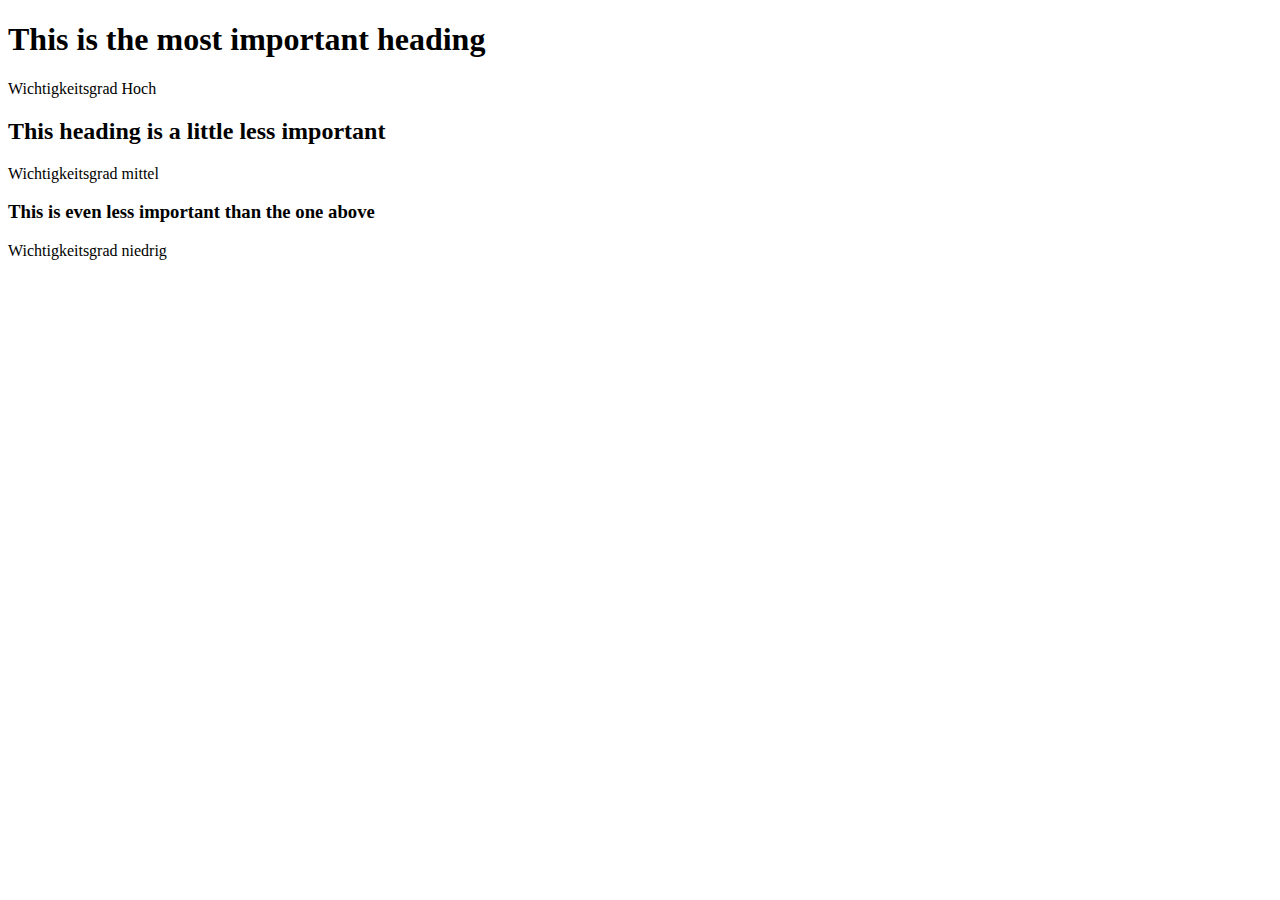
==== index2.html @ b604e74f "füge und bearbeite html datei" ====
<!DOCTYPE html> <!-- Deklaration des Dokumenttyps -->
<html lang="en"> <!-- Beginn des HTML-Dokuments mit Sprachangabe Englisch -->

<head> <!-- Kopfbereich des Dokuments -->
    <meta charset="utf-8" /> <!-- Zeichencodierung auf UTF-8 setzen -->
    <meta name="viewport" content="width=device-width, initial-scale=1.0" /> <!-- Einstellungen für die Ansicht auf mobilen Geräten -->
    <meta name="author" content="Bilal" /> <!-- Autor des Dokuments -->
    <meta name="description" content="Diese Webseite dient lediglich als Übung zur praktischen Anwendung der grundlegenden HTML-Struktur" /> <!-- Beschreibung des Dokuments -->
<title>Basic Structue Practice</title> <!-- Titel des Dokuments -->

</head><!-- Ende des Kopfbereichs -->

<body> <!-- Hauptbereich des Dokuments -->
    <h1>This is the most important heading</h1> <!-- Überschrift 1 für die wichtigsten Inhalte -->
    <p>Wichtigkeitsgrad Hoch</p> <!-- Absatz mit hoher Wichtigkeit -->
    <h2>This heading is a little less important</h2> <!-- Überschrift 2 für weniger wichtige Inhalte -->
    <p>Wichtigkeitsgrad mittel</p><!-- Absatz mit mittlerer Wichtigkeit -->
    <h3>This is even less important than the one above</h3> <!-- Überschrift 3 für noch weniger wichtige Inhalte -->
    <p>Wichtigkeitsgrad niedrig</p><!-- Absatz mit geringer Wichtigkeit -->
</body><!-- Ende des Hauptbereichs -->

</html> <!-- Ende des HTML-Dokuments -->
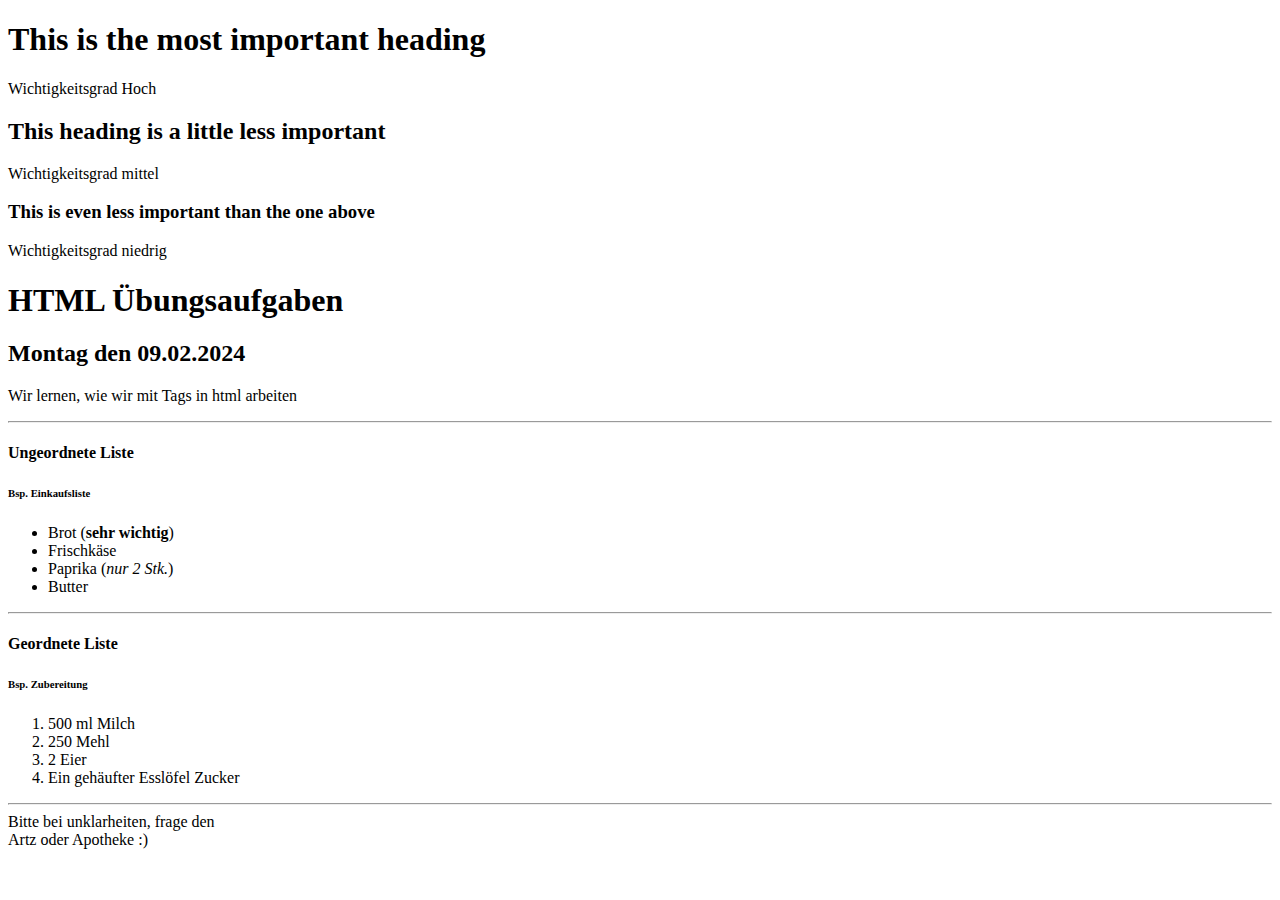
==== commit 01630e7a: "füge in html neue funktionen hinzu" ====
--- a/index2.html
+++ b/index2.html
@@ -17,6 +17,40 @@
     <p>Wichtigkeitsgrad mittel</p><!-- Absatz mit mittlerer Wichtigkeit -->
     <h3>This is even less important than the one above</h3> <!-- Überschrift 3 für noch weniger wichtige Inhalte -->
     <p>Wichtigkeitsgrad niedrig</p><!-- Absatz mit geringer Wichtigkeit -->
+    <h1>HTML Übungsaufgaben</h1>
+    <h2>Montag den 09.02.2024</h2>
+    <p>Wir lernen, wie wir mit Tags in html arbeiten</p>
+    <hr />
+    <h4>Ungeordnete Liste</h4>
+    <h6>Bsp. Einkaufsliste</h6>
+    <div>
+    <ul>
+        <li>Brot (<strong>sehr wichtig</strong>)</li>
+        <li>Frischkäse</li>
+        <li>Paprika (<em>nur 2 Stk.</em>)</li>
+        <li>Butter</li>
+    </ul>
+</div>
+    <hr />
+<div>
+    <h4>Geordnete Liste</h4>
+    <h6>Bsp. Zubereitung</h6>
+
+    <ol>
+        <li>500 ml Milch</li>
+        <li>250 Mehl</li>
+        <li>2 Eier</li>
+        <li>Ein gehäufter Esslöfel Zucker</li>
+    </ol>
+    <hr />
+
+    Bitte bei unklarheiten, frage den
+    <br />
+    Artz oder Apotheke :)
+
+</div>
+
+
 </body><!-- Ende des Hauptbereichs -->
 
 </html> <!-- Ende des HTML-Dokuments -->
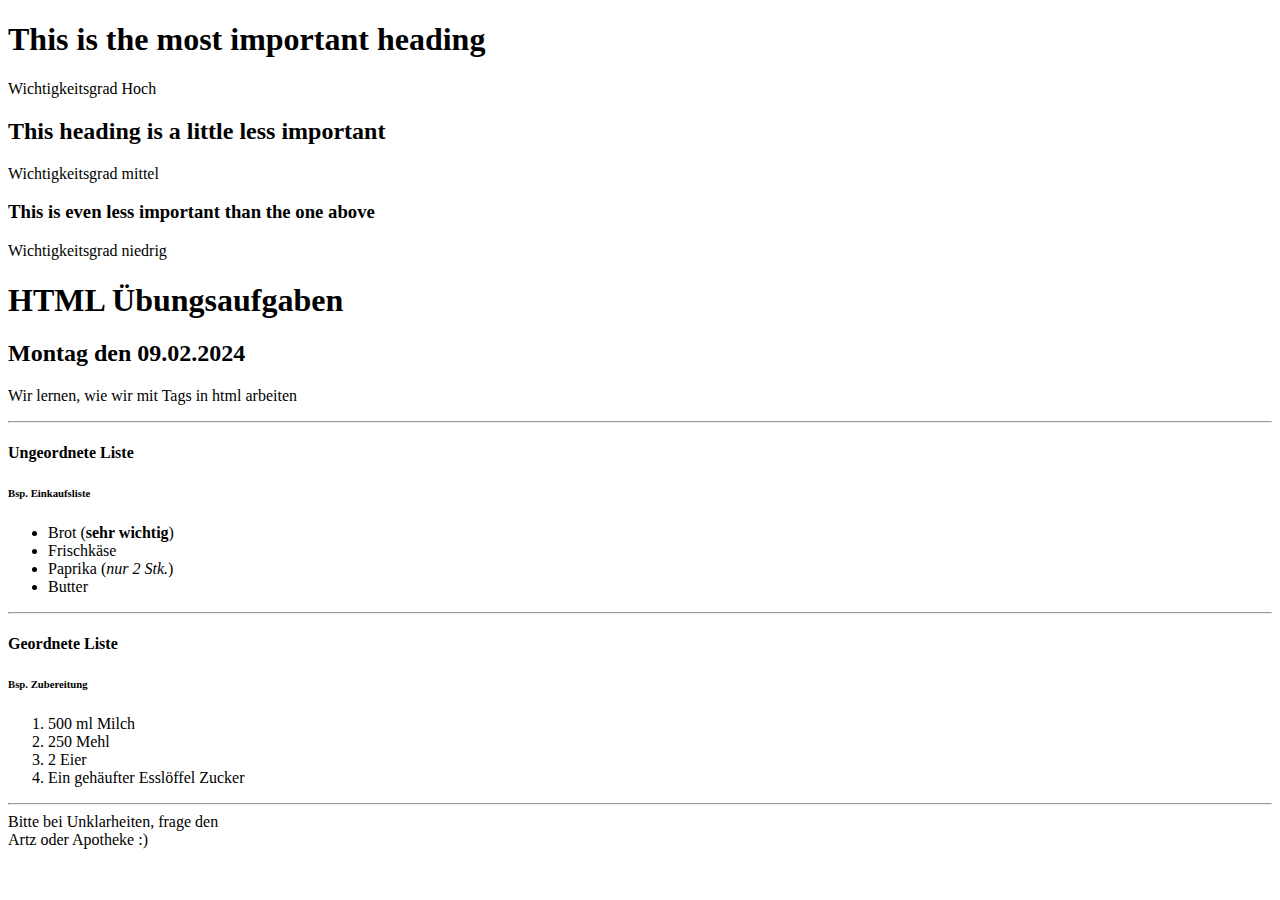
==== commit 19ffcc6e: "füge in kommentare hinzu" ====
--- a/index2.html
+++ b/index2.html
@@ -14,38 +14,41 @@
     <h1>This is the most important heading</h1> <!-- Überschrift 1 für die wichtigsten Inhalte -->
     <p>Wichtigkeitsgrad Hoch</p> <!-- Absatz mit hoher Wichtigkeit -->
     <h2>This heading is a little less important</h2> <!-- Überschrift 2 für weniger wichtige Inhalte -->
-    <p>Wichtigkeitsgrad mittel</p><!-- Absatz mit mittlerer Wichtigkeit -->
+    <p>Wichtigkeitsgrad mittel</p> <!-- Absatz mit mittlerer Wichtigkeit -->
     <h3>This is even less important than the one above</h3> <!-- Überschrift 3 für noch weniger wichtige Inhalte -->
-    <p>Wichtigkeitsgrad niedrig</p><!-- Absatz mit geringer Wichtigkeit -->
-    <h1>HTML Übungsaufgaben</h1>
+    <p>Wichtigkeitsgrad niedrig</p> <!-- Absatz mit geringer Wichtigkeit -->
+    <h1>HTML Übungsaufgaben</h1> <!-- Überschrift der ersten Ebene für den Titel der Übungsaufgaben -->
     <h2>Montag den 09.02.2024</h2>
     <p>Wir lernen, wie wir mit Tags in html arbeiten</p>
     <hr />
-    <h4>Ungeordnete Liste</h4>
-    <h6>Bsp. Einkaufsliste</h6>
+    <h4>Ungeordnete Liste</h4> <!-- Überschrift der vierten Ebene für die ungeordnete Liste -->
+    <h6>Bsp. Einkaufsliste</h6> <!-- Überschrift der sechsten Ebene als Beispielbeschreibung -->
+    
     <div>
-    <ul>
-        <li>Brot (<strong>sehr wichtig</strong>)</li>
-        <li>Frischkäse</li>
-        <li>Paprika (<em>nur 2 Stk.</em>)</li>
-        <li>Butter</li>
-    </ul>
-</div>
-    <hr />
-<div>
-    <h4>Geordnete Liste</h4>
-    <h6>Bsp. Zubereitung</h6>
-
-    <ol>
-        <li>500 ml Milch</li>
-        <li>250 Mehl</li>
-        <li>2 Eier</li>
-        <li>Ein gehäufter Esslöfel Zucker</li>
-    </ol>
-    <hr />
-
-    Bitte bei unklarheiten, frage den
-    <br />
+        <ul> <!-- Ungeordnete Liste beginnt -->
+            <li>Brot (<strong>sehr wichtig</strong>)</li> <!-- Eintrag für Brot mit einer starken Hervorhebung -->
+            <li>Frischkäse</li> <!-- Eintrag für Frischkäse -->
+            <li>Paprika (<em>nur 2 Stk.</em>)</li> <!-- Eintrag für Paprika mit einer Betonung auf die Anzahl -->
+            <li>Butter</li> <!-- Eintrag für Butter -->
+        </ul> <!-- Ungeordnete Liste endet -->
+    </div> <!-- Ende der DIV-Container -->
+    <hr /> <!-- Horizontale Trennlinie -->
+    
+    <div>
+        <h4>Geordnete Liste</h4> <!-- Überschrift der vierten Ebene für die geordnete Liste -->
+        <h6>Bsp. Zubereitung</h6> <!-- Überschrift der sechsten Ebene als Beispielbeschreibung -->
+    
+        <ol> <!-- Geordnete Liste beginnt -->
+            <li>500 ml Milch</li> <!-- Eintrag für 500 ml Milch -->
+            <li>250 Mehl</li> <!-- Eintrag für 250 Gramm Mehl -->
+            <li>2 Eier</li> <!-- Eintrag für 2 Eier -->
+            <li>Ein gehäufter Esslöffel Zucker</li> <!-- Eintrag für einen gehäuften Esslöffel Zucker -->
+        </ol> <!-- Geordnete Liste endet -->
+        <hr /> <!-- Horizontale Trennlinie -->
+    
+        Bitte bei Unklarheiten, frage den
+        <br /> <!-- Zeilenumbruch -->
+    </div> <!-- Ende der DIV-Container -->
     Artz oder Apotheke :)
 
 </div>
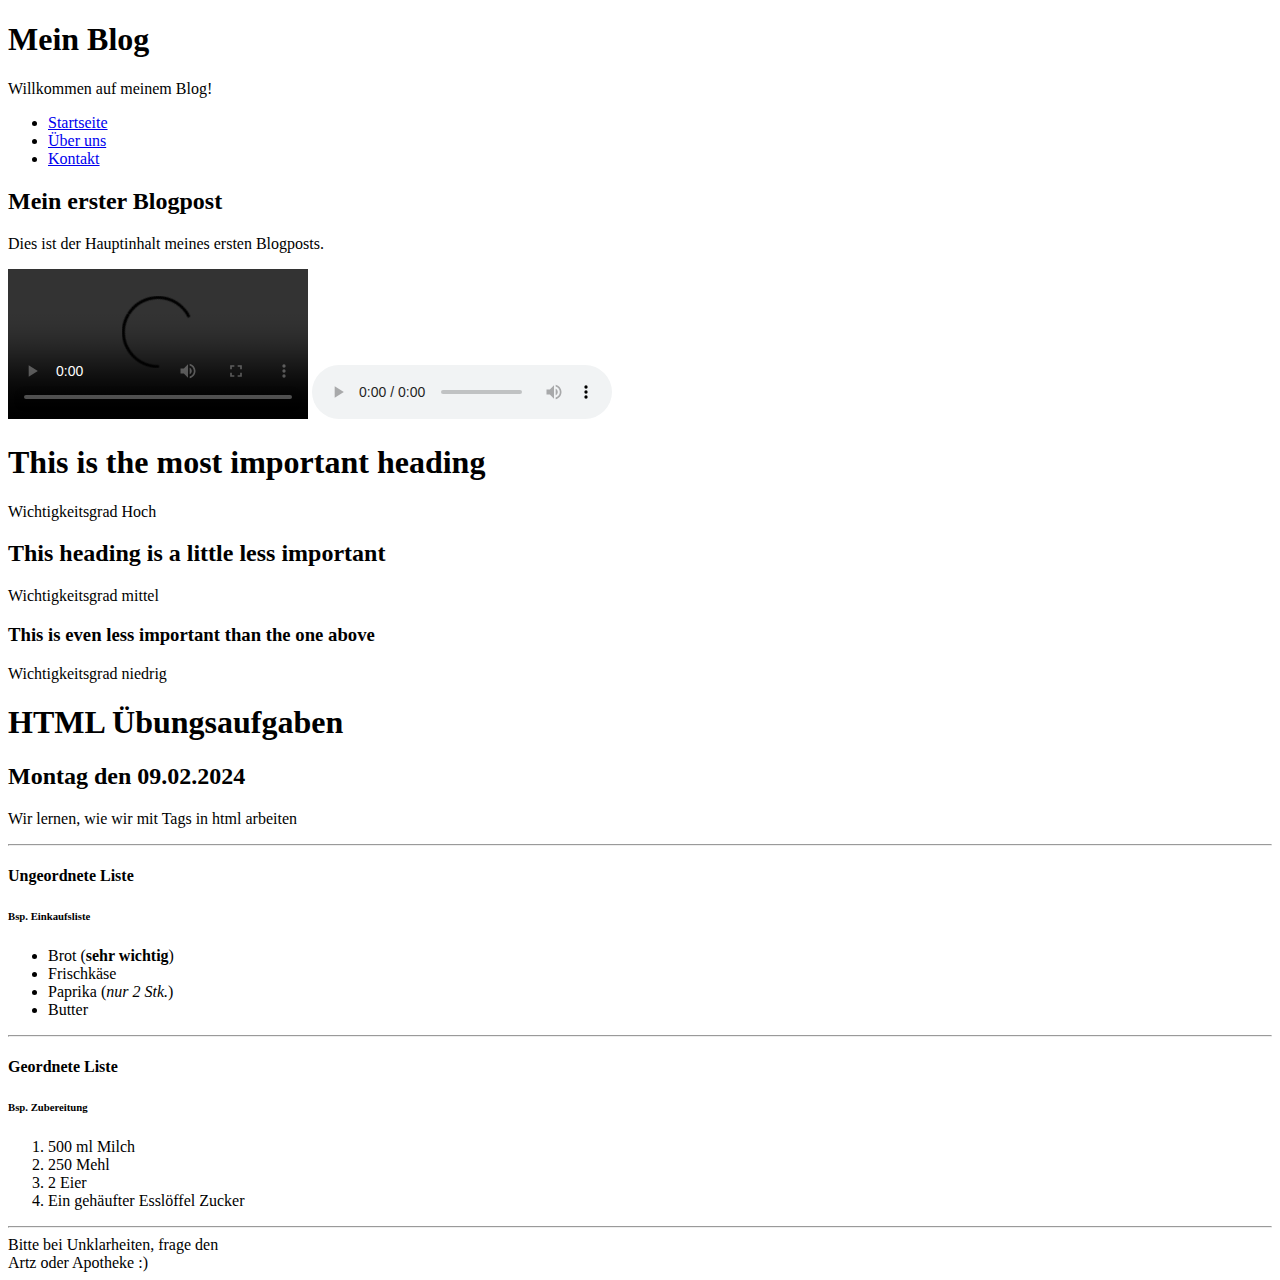
==== commit 94035325: "füge in kommentare hinzu" ====
--- a/index2.html
+++ b/index2.html
@@ -3,27 +3,62 @@
 
 <head> <!-- Kopfbereich des Dokuments -->
     <meta charset="utf-8" /> <!-- Zeichencodierung auf UTF-8 setzen -->
-    <meta name="viewport" content="width=device-width, initial-scale=1.0" /> <!-- Einstellungen für die Ansicht auf mobilen Geräten -->
+    <meta name="viewport" content="width=device-width, initial-scale=1.0" />
+    <!-- Einstellungen für die Ansicht auf mobilen Geräten -->
     <meta name="author" content="Bilal" /> <!-- Autor des Dokuments -->
-    <meta name="description" content="Diese Webseite dient lediglich als Übung zur praktischen Anwendung der grundlegenden HTML-Struktur" /> <!-- Beschreibung des Dokuments -->
-<title>Basic Structue Practice</title> <!-- Titel des Dokuments -->
+    <meta name="description"
+        content="Diese Webseite dient lediglich als Übung zur praktischen Anwendung der grundlegenden HTML-Struktur" />
+    <!-- Beschreibung des Dokuments -->
+    <title>Basic Structue Practice</title> <!-- Titel des Dokuments -->
 
 </head><!-- Ende des Kopfbereichs -->
 
+
+
+ <h1>Mein Blog</h1>
+        <p>Willkommen auf meinem Blog!</p>
+    </header>
+    <nav>
+        <ul>
+            <li><a href="/">Startseite</a></li>
+            <li><a href="/about">Über uns</a></li>
+            <li><a href="/contact">Kontakt</a></li>
+        </ul>
+    </nav>
+    <main>
+        <article>
+            <h2>Mein erster Blogpost</h2>
+            <p>Dies ist der Hauptinhalt meines ersten Blogposts.</p>
+            <video controls>
+                <source src="video.mp4" type="video/mp4">
+                Your browser does not support the video tag.
+            </video>
+            <audio controls>
+                <source src="audio.mp3" type="audio/mp3">
+                Your browser does not support the audio tag.
+            </audio>
+        </article>
+        <!-- Weitere Artikel hier -->
+    </main>
+
+
+
+
+
 <body> <!-- Hauptbereich des Dokuments -->
     <h1>This is the most important heading</h1> <!-- Überschrift 1 für die wichtigsten Inhalte -->
-    <p>Wichtigkeitsgrad Hoch</p> <!-- Absatz mit hoher Wichtigkeit -->
+    <p>Wichtigkeitsgrad Hoch</p> <!-- Absatz -->
     <h2>This heading is a little less important</h2> <!-- Überschrift 2 für weniger wichtige Inhalte -->
-    <p>Wichtigkeitsgrad mittel</p> <!-- Absatz mit mittlerer Wichtigkeit -->
+    <p>Wichtigkeitsgrad mittel</p> <!-- Absatz -->
     <h3>This is even less important than the one above</h3> <!-- Überschrift 3 für noch weniger wichtige Inhalte -->
-    <p>Wichtigkeitsgrad niedrig</p> <!-- Absatz mit geringer Wichtigkeit -->
+    <p>Wichtigkeitsgrad niedrig</p> <!-- Absatz -->
     <h1>HTML Übungsaufgaben</h1> <!-- Überschrift der ersten Ebene für den Titel der Übungsaufgaben -->
     <h2>Montag den 09.02.2024</h2>
     <p>Wir lernen, wie wir mit Tags in html arbeiten</p>
     <hr />
     <h4>Ungeordnete Liste</h4> <!-- Überschrift der vierten Ebene für die ungeordnete Liste -->
     <h6>Bsp. Einkaufsliste</h6> <!-- Überschrift der sechsten Ebene als Beispielbeschreibung -->
-    
+
     <div>
         <ul> <!-- Ungeordnete Liste beginnt -->
             <li>Brot (<strong>sehr wichtig</strong>)</li> <!-- Eintrag für Brot mit einer starken Hervorhebung -->
@@ -33,11 +68,11 @@
         </ul> <!-- Ungeordnete Liste endet -->
     </div> <!-- Ende der DIV-Container -->
     <hr /> <!-- Horizontale Trennlinie -->
-    
+
     <div>
         <h4>Geordnete Liste</h4> <!-- Überschrift der vierten Ebene für die geordnete Liste -->
         <h6>Bsp. Zubereitung</h6> <!-- Überschrift der sechsten Ebene als Beispielbeschreibung -->
-    
+
         <ol> <!-- Geordnete Liste beginnt -->
             <li>500 ml Milch</li> <!-- Eintrag für 500 ml Milch -->
             <li>250 Mehl</li> <!-- Eintrag für 250 Gramm Mehl -->
@@ -45,15 +80,15 @@
             <li>Ein gehäufter Esslöffel Zucker</li> <!-- Eintrag für einen gehäuften Esslöffel Zucker -->
         </ol> <!-- Geordnete Liste endet -->
         <hr /> <!-- Horizontale Trennlinie -->
-    
+
         Bitte bei Unklarheiten, frage den
         <br /> <!-- Zeilenumbruch -->
     </div> <!-- Ende der DIV-Container -->
     Artz oder Apotheke :)
 
-</div>
+    </div>
 
 
 </body><!-- Ende des Hauptbereichs -->
 
-</html> <!-- Ende des HTML-Dokuments -->
+</html> <!-- Ende des HTML-Dokuments -->